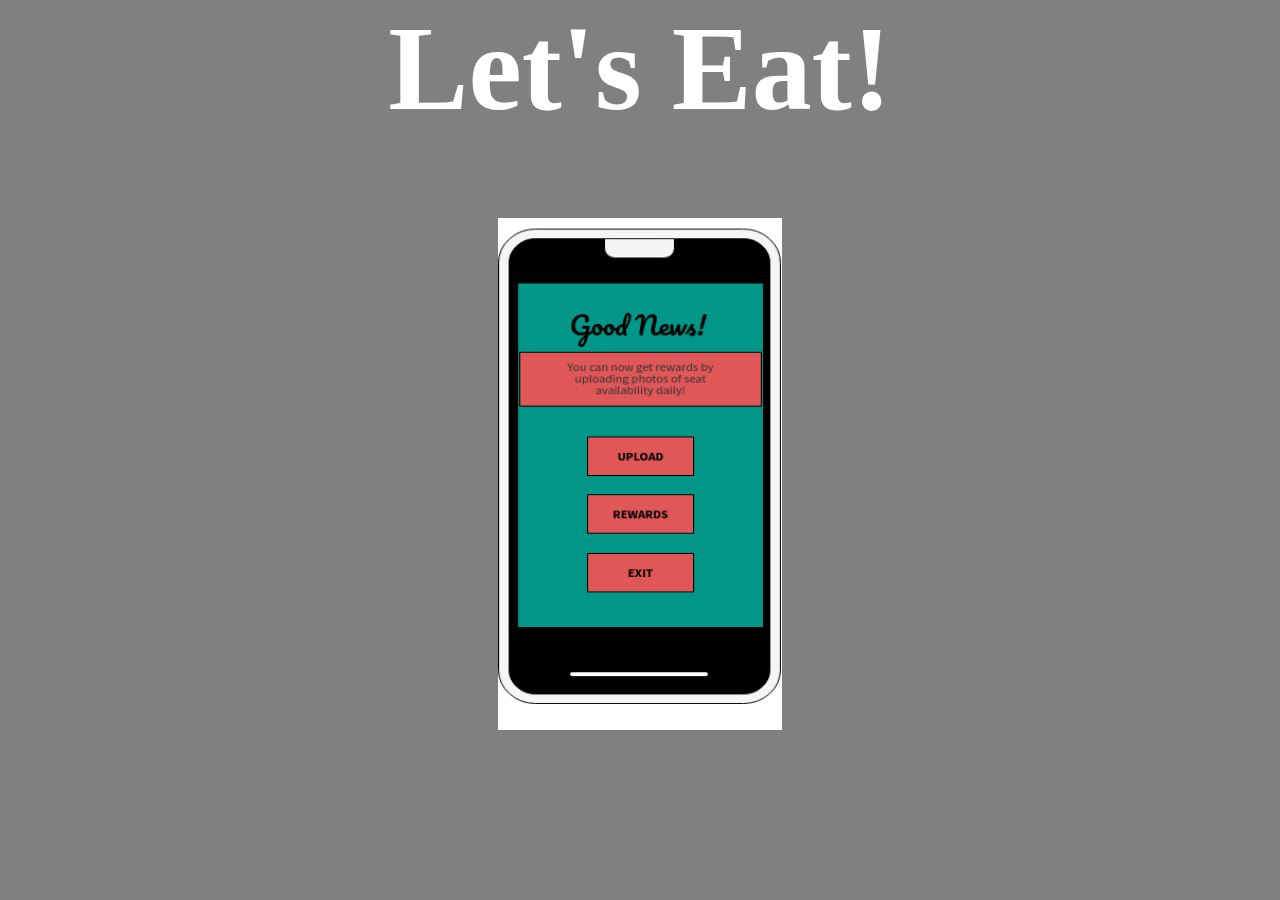
==== static/AReward.html @ 6f4cba84 "Add files via upload" ====
<DOCTYPE! html>

<html>
<head>
	<title>Let's Eat</title>
	<meta charset="utf-8">
	<link rel="stylesheet" href="css/mystyle.css">
	<script src="js/script.js"> </script>
	<!-- this is a comment in HTML -->
   </head>
 



		<!-- h1 through h6 are headers. The higher the number, the smaller the header -->
		<!-- p means paragraph -->
		
			<h1 align="center">Let's Eat!</h1>
<body>

		<img src= "images/Picture14.png" alt="apps" usemap="#app" height="512" width="284">
		<map name= "app">
  <area shape="rect" coords="70,420,120,200"  alt="Seats" href="Seats1.html">
  <area shape="rect" coords="220,420,140,220" alt="Upload" href="Upload.html">
</map>
		

</body>
</html>
---- static/css/mystyle.css ----
html {
		margin: 0;
		padding: 0;
		}

body {
	background-color: gray;

  margin: 0;
  padding: 0;
  }
  
img {
  display: block;
  margin-left: auto;
  margin-right: auto;
  
	}


h1 {
  color: white;
  text-align: center;
  font-size: 120px;
	}

p {
  font-family: arial;
  font-size: 14px;
  color: white;
		}

h3{
	font: georgia;
	letter-spacing: 1px;
	margin-bottom: 0;
	color: white;
	}	
}
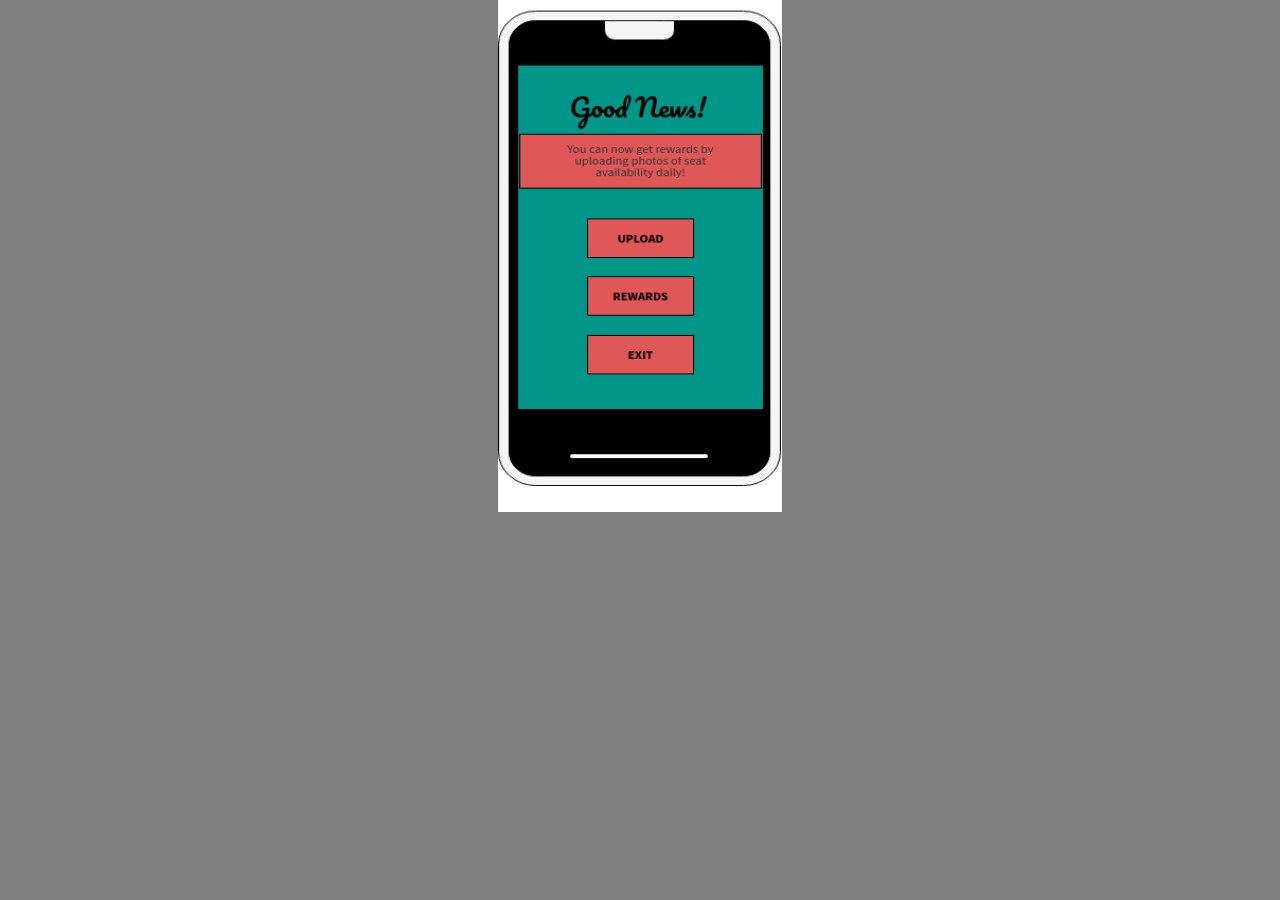
==== commit 492feb30: "Add files via upload" ====
--- a/static/AReward.html
+++ b/static/AReward.html
@@ -4,6 +4,8 @@
 <head>
 	<title>Let's Eat</title>
 	<meta charset="utf-8">
+	<meta name="viewport" content="width=device-width, initial-scale=1.0">
+
 	<link rel="stylesheet" href="css/mystyle.css">
 	<script src="js/script.js"> </script>
 	<!-- this is a comment in HTML -->
@@ -15,13 +17,14 @@
 		<!-- h1 through h6 are headers. The higher the number, the smaller the header -->
 		<!-- p means paragraph -->
 		
-			<h1 align="center">Let's Eat!</h1>
+			
 <body>
 
 		<img src= "images/Picture14.png" alt="apps" usemap="#app" height="512" width="284">
 		<map name= "app">
-  <area shape="rect" coords="70,420,120,200"  alt="Seats" href="Seats1.html">
-  <area shape="rect" coords="220,420,140,220" alt="Upload" href="Upload.html">
+  <area shape="rect" coords="86,227,184,268"  alt="Upload" href="Upload.html">
+  <area shape="rect" coords="84,286,185,327" alt="Rewards" href="AReward2.html">
+  <area shape="rect" coords="84,349,185,388" alt="Exit" href="index.html">
 </map>
 		
 
